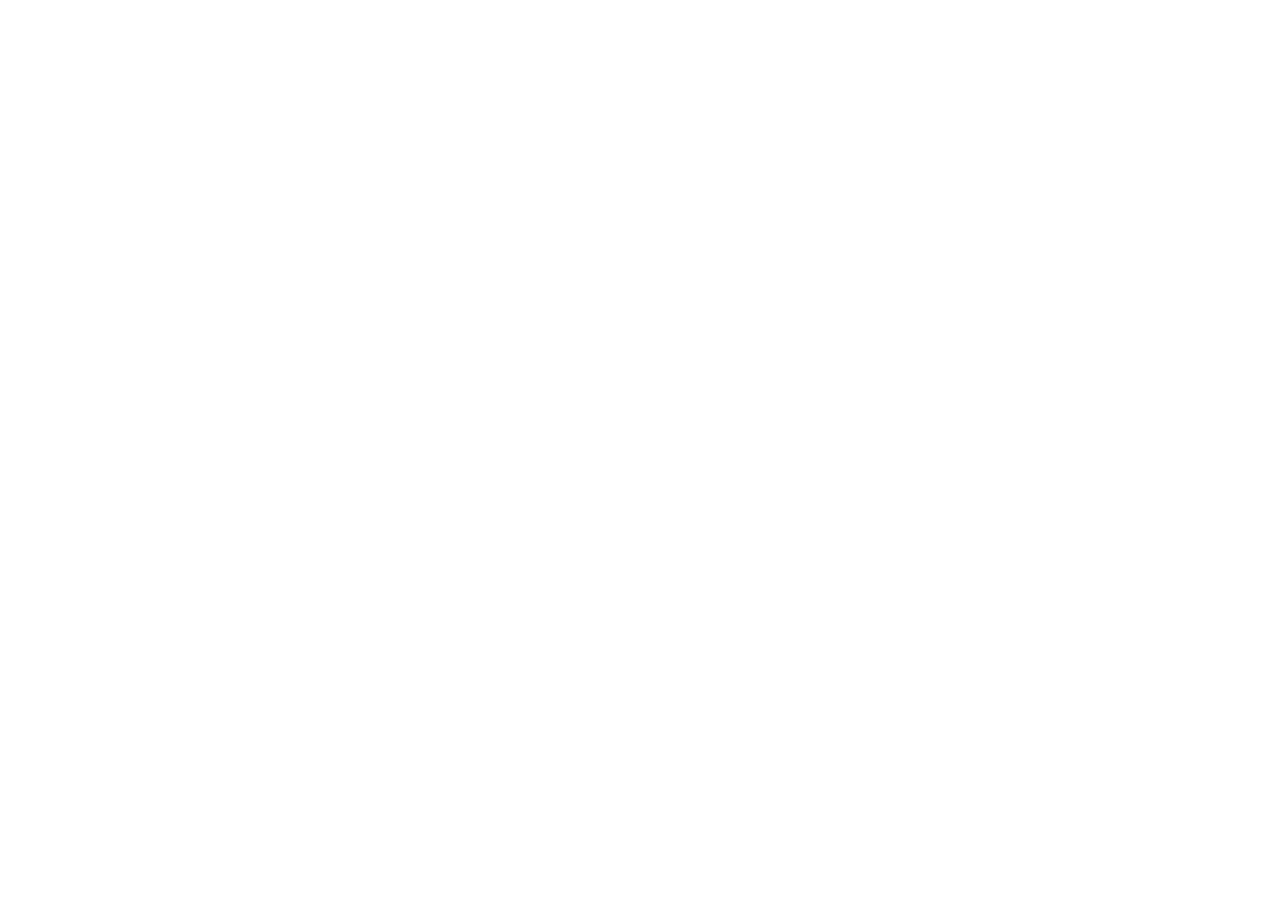
==== src/public/teste.html @ 27ff9652 "UP" ====
<!DOCTYPE html>
<html lang="en">
<head>
    <meta charset="UTF-8">
    <meta name="viewport" content="width=device-width, initial-scale=1.0">
    <title>WebSocket Test</title>
</head>
<body>
    <div id="messages"></div>

    <script>
        const socket = new WebSocket('ws://189.126.105.136:4109');

        // Abertura da conexão
        socket.addEventListener('open', function (event) {
            console.log('Connected to WS Server');
            // Exibe uma mensagem na página
            document.getElementById('messages').innerText = 'Connected to WS Server';
        });

        // Escuta por mensagens
        socket.addEventListener('message', function (event) {
            console.log('Message from server ', event.data);
            // Exibe a mensagem recebida na página
            const messagesDiv = document.getElementById('messages');
            messagesDiv.innerHTML += `<p>Message from server: ${event.data}</p>`;
        });

        // Enviar uma mensagem ao servidor
        function sendMessage() {
            const message = 'your message'; // Substitua com a sua mensagem
            socket.send(message);
            console.log('Message sent to server: ', message);
            // Exibe a mensagem enviada na página
            const messagesDiv = document.getElementById('messages');
            messagesDiv.innerHTML += `<p>Message sent to server: ${message}</p>`;
        }

        // Descomente a linha abaixo para enviar uma mensagem assim que a conexão abrir
        // socket.addEventListener('open', sendMessage);

    </script>
</body>
</html>
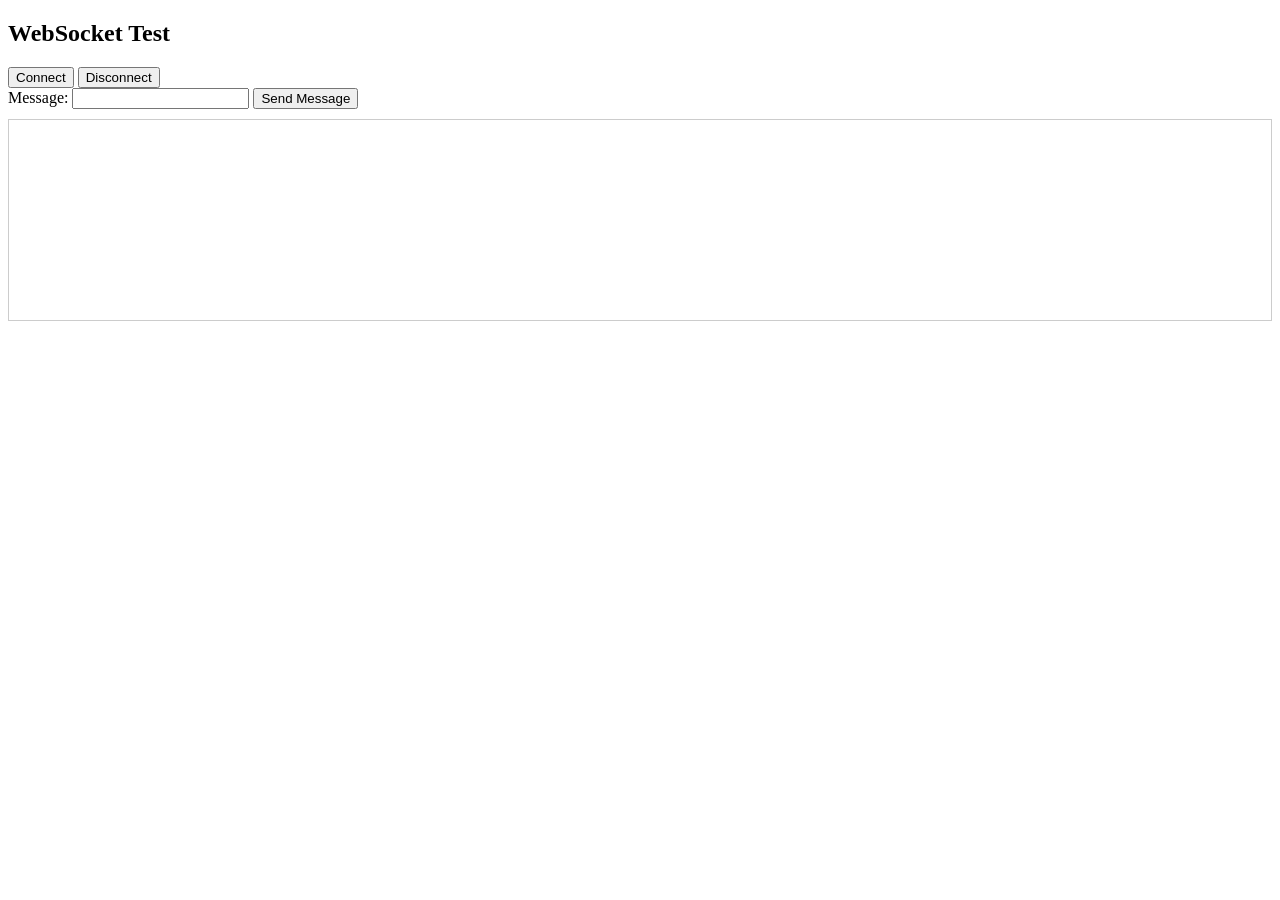
==== commit 8fb5c265: "UP" ====
--- a/src/public/teste.html
+++ b/src/public/teste.html
@@ -1,44 +1,66 @@
 <!DOCTYPE html>
 <html lang="en">
+
 <head>
     <meta charset="UTF-8">
-    <meta name="viewport" content="width=device-width, initial-scale=1.0">
     <title>WebSocket Test</title>
-</head>
-<body>
-    <div id="messages"></div>
+    <script>
+        var ws;
 
-    <script>
-        const socket = new WebSocket('ws://189.126.105.136:4109');
+        function connect() {
+            var server = 'ws://10.146.84.151:4109'; // WebSocket server address
+            ws = new WebSocket(server);
 
-        // Abertura da conexão
-        socket.addEventListener('open', function (event) {
-            console.log('Connected to WS Server');
-            // Exibe uma mensagem na página
-            document.getElementById('messages').innerText = 'Connected to WS Server';
-        });
+            ws.onopen = function () {
+                log('Connected');
+            };
 
-        // Escuta por mensagens
-        socket.addEventListener('message', function (event) {
-            console.log('Message from server ', event.data);
-            // Exibe a mensagem recebida na página
-            const messagesDiv = document.getElementById('messages');
-            messagesDiv.innerHTML += `<p>Message from server: ${event.data}</p>`;
-        });
+            ws.onclose = function () {
+                log('Disconnected');
+            };
 
-        // Enviar uma mensagem ao servidor
-        function sendMessage() {
-            const message = 'your message'; // Substitua com a sua mensagem
-            socket.send(message);
-            console.log('Message sent to server: ', message);
-            // Exibe a mensagem enviada na página
-            const messagesDiv = document.getElementById('messages');
-            messagesDiv.innerHTML += `<p>Message sent to server: ${message}</p>`;
+            ws.onmessage = function (event) {
+                log('Message: ' + event.data);
+            };
+
+            ws.onerror = function () {
+                log('Error occurred!');
+            };
         }
 
-        // Descomente a linha abaixo para enviar uma mensagem assim que a conexão abrir
-        // socket.addEventListener('open', sendMessage);
+        function disconnect() {
+            if (ws) {
+                ws.close();
+            }
+        }
 
+        function sendMessage() {
+            var message = document.getElementById('message').value;
+            if (ws && ws.readyState === WebSocket.OPEN) {
+                ws.send(message);
+            } else {
+                log('WebSocket is not connected.');
+            }
+        }
+
+        function log(message) {
+            var logDiv = document.getElementById('log');
+            logDiv.innerHTML += message + '<br>';
+        }
     </script>
+</head>
+
+<body>
+    <h2>WebSocket Test</h2>
+    <div>
+        <button onclick="connect()">Connect</button>
+        <button onclick="disconnect()">Disconnect</button>
+    </div>
+    <div>
+        Message: <input type="text" id="message">
+        <button onclick="sendMessage()">Send Message</button>
+    </div>
+    <div id="log" style="height:200px; overflow:auto; border:1px solid #ccc; margin-top:10px;"></div>
 </body>
-</html>
+
+</html>
